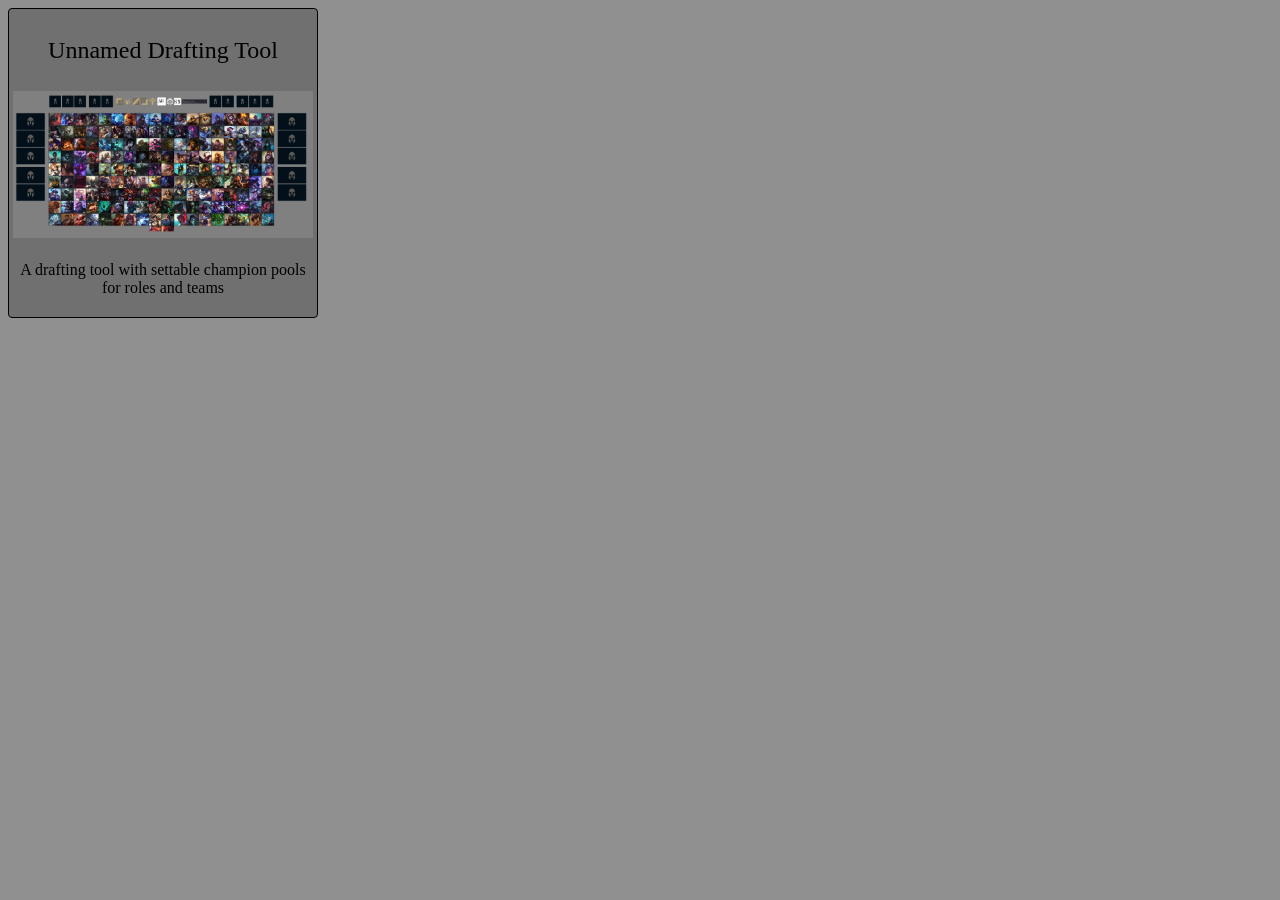
==== index.html @ 4c165003 "Make the drafting tool link prettier by removing index.html from it" ====
<!doctype html>
<html>
	<head>
		<meta charset="utf-8" />
		<meta name="viewport" content="width=device-width, initial-scale=1" />
		<title>Home</title>
		<link rel="stylesheet" href="./css/style.css" />
	</head>
	<body>
		<div class="content">
			<div class="container">
				<div class="name-container">
					<p class="name">Unnamed Drafting Tool</p>
				</div>
				<div class="thumbnail-container">
					<a href="./UnnamedDraftingTool/"
						><img
							class="thumbnail"
							src="./img/drafting-tool-thumbnail.webp"
							alt="drafting-tool"
					/></a>
				</div>
				<div class="description-container">
					<p class="description">
						A drafting tool with settable champion pools for roles
						and teams
					</p>
				</div>
			</div>
		</div>
	</body>
</html>
---- css/style.css ----
html {
	width: 100vw;
	height: 100vh;
	background-color: #909090;
}

.content {
	display: flex;
	flex-direction: column;
	flex-wrap: wrap;
	justify-content: center;
	align-items: flex-start;
	gap: 3px;
}
.container {
	display: flex;
	flex-direction: column;
	flex-wrap: wrap;
	justify-content: center;
	align-items: center;
	gap: 3px;

	border: 1px solid black;
	border-radius: 4px;
	flex-shrink: 1;

	padding: 4px;

	background-color: #707070;
}

.name-container {
	display: flex;
	flex-direction: row;
	justify-content: center;
	align-items: center;
}
.name {
	font-size: 24px;
}

.thumbnail-container {
	display: flex;
	flex-direction: row;
	justify-content: center;
	align-items: center;
}
.thumbnail {
	max-width: 300px;
	max-height: 300px;
}

.description-container {
	display: flex;
	flex-direction: row;
	justify-content: center;
	align-items: center;
}

.description {
	font-size: 16px;
	max-width: 300px;
	text-align: center;
}
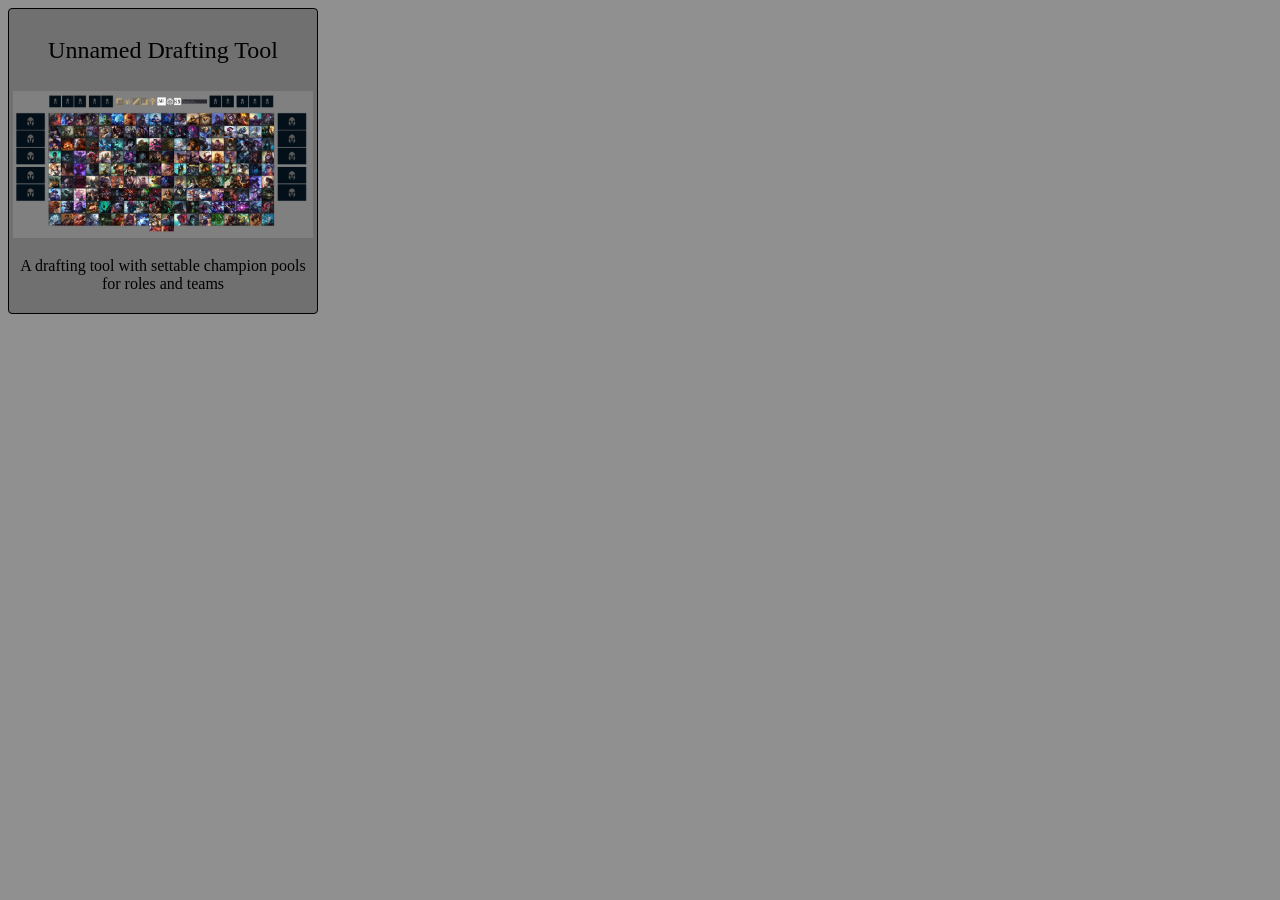
==== commit c59ec4bd: "Restyle home page a bit" ====
--- a/index.html
+++ b/index.html
@@ -8,17 +8,17 @@
 	</head>
 	<body>
 		<div class="content">
+					<a href="./UnnamedDraftingTool/"
 			<div class="container">
 				<div class="name-container">
 					<p class="name">Unnamed Drafting Tool</p>
 				</div>
 				<div class="thumbnail-container">
-					<a href="./UnnamedDraftingTool/"
-						><img
+						<img
 							class="thumbnail"
 							src="./img/drafting-tool-thumbnail.webp"
 							alt="drafting-tool"
-					/></a>
+					/>
 				</div>
 				<div class="description-container">
 					<p class="description">
@@ -26,7 +26,7 @@
 						and teams
 					</p>
 				</div>
-			</div>
+			</div></a>
 		</div>
 	</body>
 </html>
--- a/css/style.css
+++ b/css/style.css
@@ -62,3 +62,8 @@
 	max-width: 300px;
 	text-align: center;
 }
+
+a {
+	color: black;
+	text-decoration: none;
+}
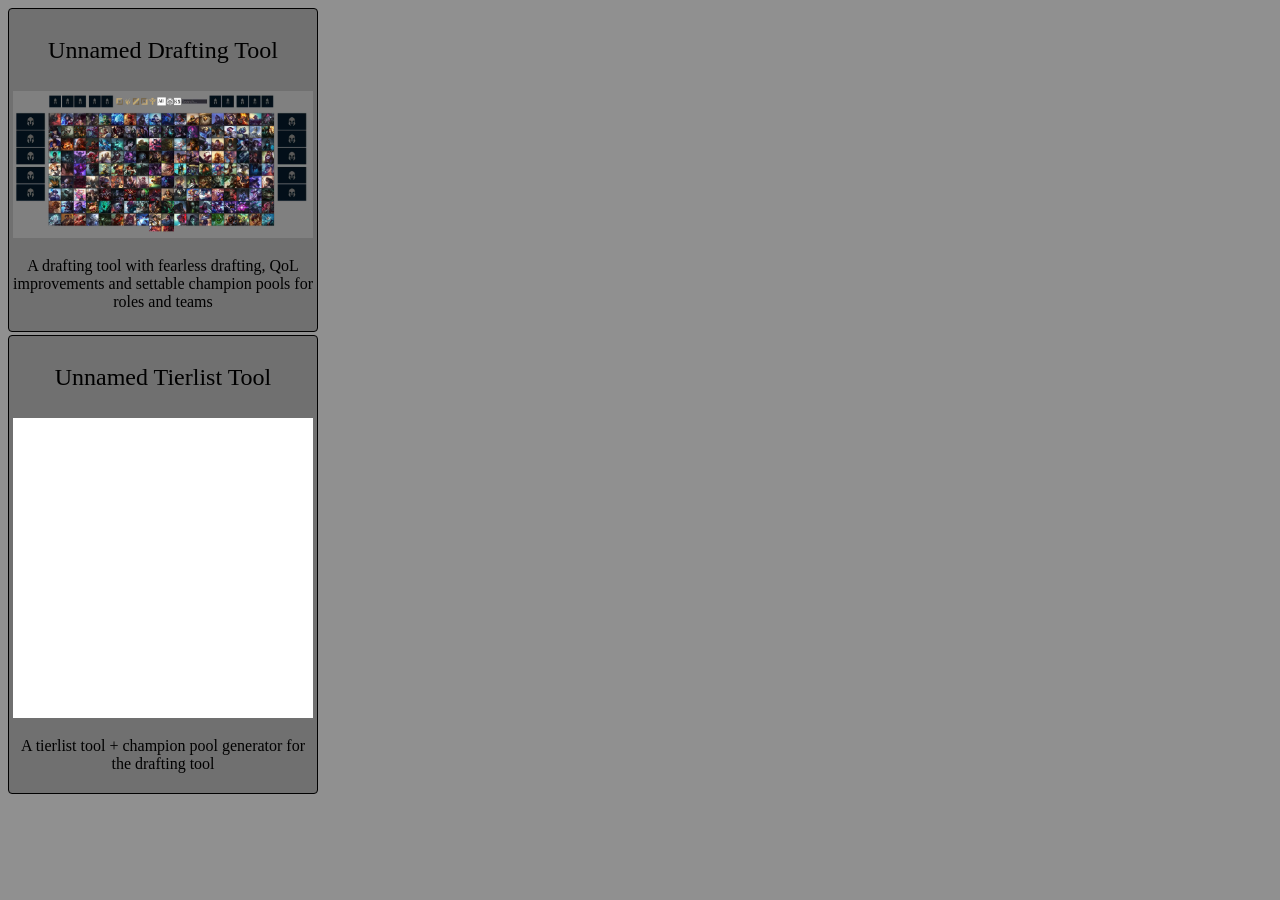
==== commit 531f7d8b: "add tierlist tool" ====
--- a/index.html
+++ b/index.html
@@ -8,25 +8,47 @@
 	</head>
 	<body>
 		<div class="content">
-					<a href="./UnnamedDraftingTool/"
-			<div class="container">
-				<div class="name-container">
-					<p class="name">Unnamed Drafting Tool</p>
-				</div>
-				<div class="thumbnail-container">
+			<a href="./UnnamedDraftingTool/">
+				<div class="container">
+					<div class="name-container">
+						<p class="name">Unnamed Drafting Tool</p>
+					</div>
+					<div class="thumbnail-container">
 						<img
 							class="thumbnail"
 							src="./img/drafting-tool-thumbnail.webp"
 							alt="drafting-tool"
-					/>
-				</div>
-				<div class="description-container">
-					<p class="description">
-						A drafting tool with settable champion pools for roles
-						and teams
-					</p>
-				</div>
-			</div></a>
+						/>
+					</div>
+					<div class="description-container">
+						<p class="description">
+							A drafting tool with fearless drafting, QoL
+							improvements and settable champion pools for roles
+							and teams
+						</p>
+					</div>
+				</div></a
+			>
+			<a href="./UnnamedTierlistTool/">
+				<div class="container">
+					<div class="name-container">
+						<p class="name">Unnamed Tierlist Tool</p>
+					</div>
+					<div class="thumbnail-container">
+						<img
+							class="thumbnail"
+							src="./img/unnamed_tierlist_tool_thumbnail.png"
+							alt="tierlist-tool"
+						/>
+					</div>
+					<div class="description-container">
+						<p class="description">
+							A tierlist tool + champion pool generator for the
+							drafting tool
+						</p>
+					</div>
+				</div></a
+			>
 		</div>
 	</body>
 </html>
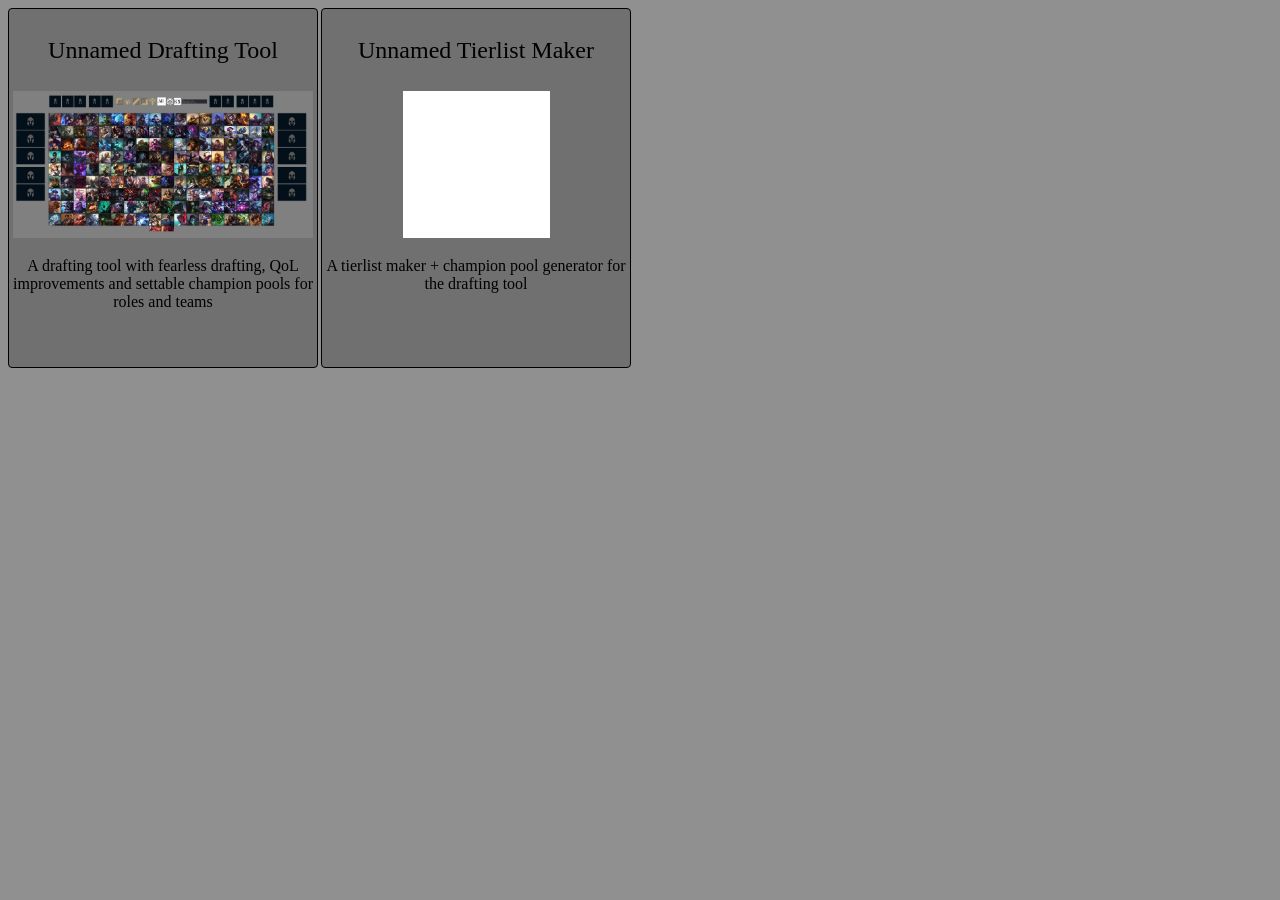
==== commit 974f2fcf: "fix link" ====
--- a/index.html
+++ b/index.html
@@ -29,10 +29,10 @@
 					</div>
 				</div></a
 			>
-			<a href="./UnnamedTierlistTool/">
+			<a href="./UnnamedTierlistMaker/">
 				<div class="container">
 					<div class="name-container">
-						<p class="name">Unnamed Tierlist Tool</p>
+						<p class="name">Unnamed Tierlist Maker</p>
 					</div>
 					<div class="thumbnail-container">
 						<img
@@ -43,7 +43,7 @@
 					</div>
 					<div class="description-container">
 						<p class="description">
-							A tierlist tool + champion pool generator for the
+							A tierlist maker + champion pool generator for the
 							drafting tool
 						</p>
 					</div>
--- a/css/style.css
+++ b/css/style.css
@@ -6,9 +6,9 @@
 
 .content {
 	display: flex;
-	flex-direction: column;
+	flex-direction: row;
 	flex-wrap: wrap;
-	justify-content: center;
+	justify-content: flex-start;
 	align-items: flex-start;
 	gap: 3px;
 }
@@ -16,7 +16,7 @@
 	display: flex;
 	flex-direction: column;
 	flex-wrap: wrap;
-	justify-content: center;
+	justify-content: flex-start;
 	align-items: center;
 	gap: 3px;
 
@@ -27,6 +27,8 @@
 	padding: 4px;
 
 	background-color: #707070;
+
+	height: 350px;
 }
 
 .name-container {
@@ -47,7 +49,7 @@
 }
 .thumbnail {
 	max-width: 300px;
-	max-height: 300px;
+	max-height: 147px;
 }
 
 .description-container {
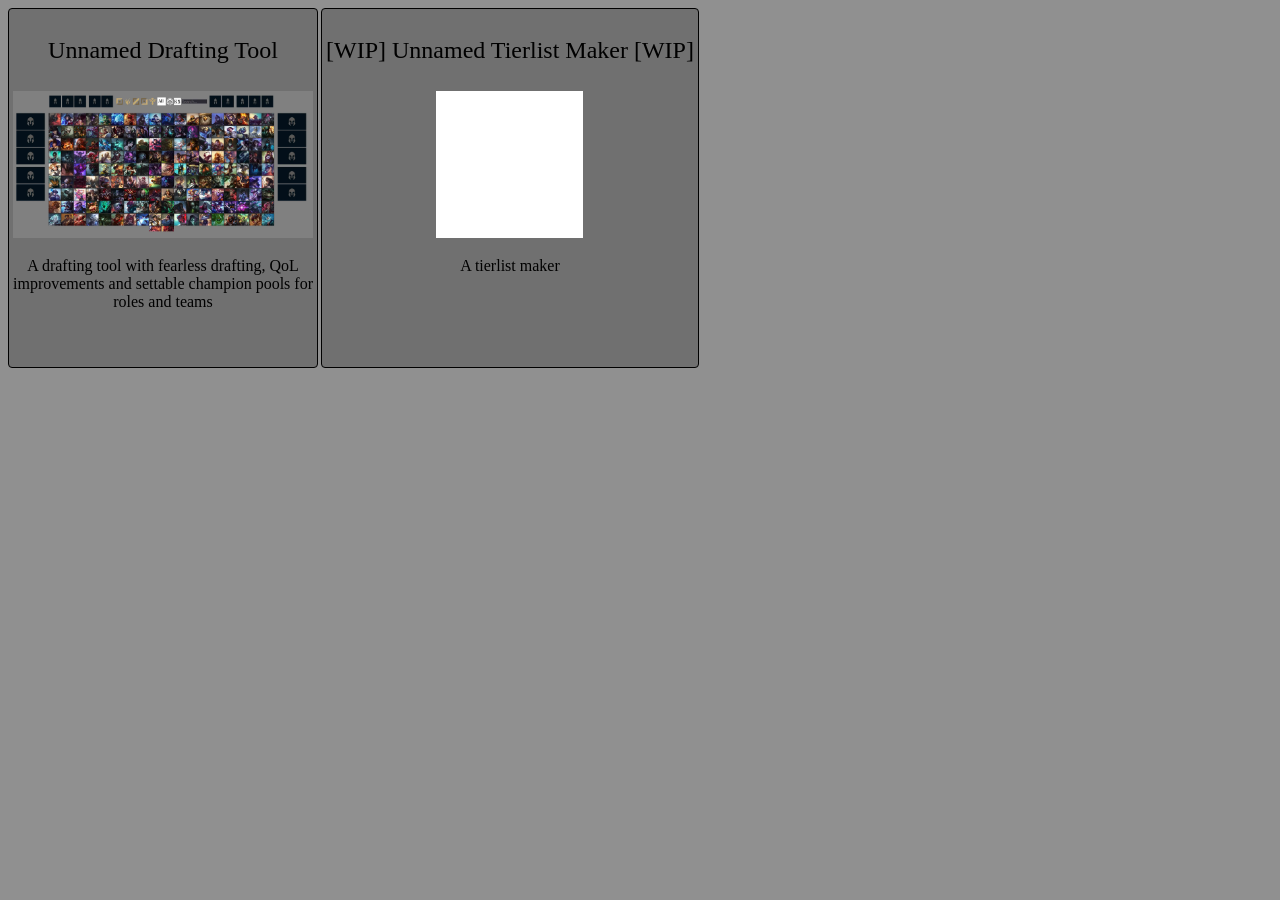
==== commit 046dd3ae: "info update" ====
--- a/index.html
+++ b/index.html
@@ -32,7 +32,7 @@
 			<a href="./UnnamedTierlistMaker/">
 				<div class="container">
 					<div class="name-container">
-						<p class="name">Unnamed Tierlist Maker</p>
+						<p class="name">[WIP] Unnamed Tierlist Maker [WIP]</p>
 					</div>
 					<div class="thumbnail-container">
 						<img
@@ -42,10 +42,7 @@
 						/>
 					</div>
 					<div class="description-container">
-						<p class="description">
-							A tierlist maker + champion pool generator for the
-							drafting tool
-						</p>
+						<p class="description">A tierlist maker</p>
 					</div>
 				</div></a
 			>
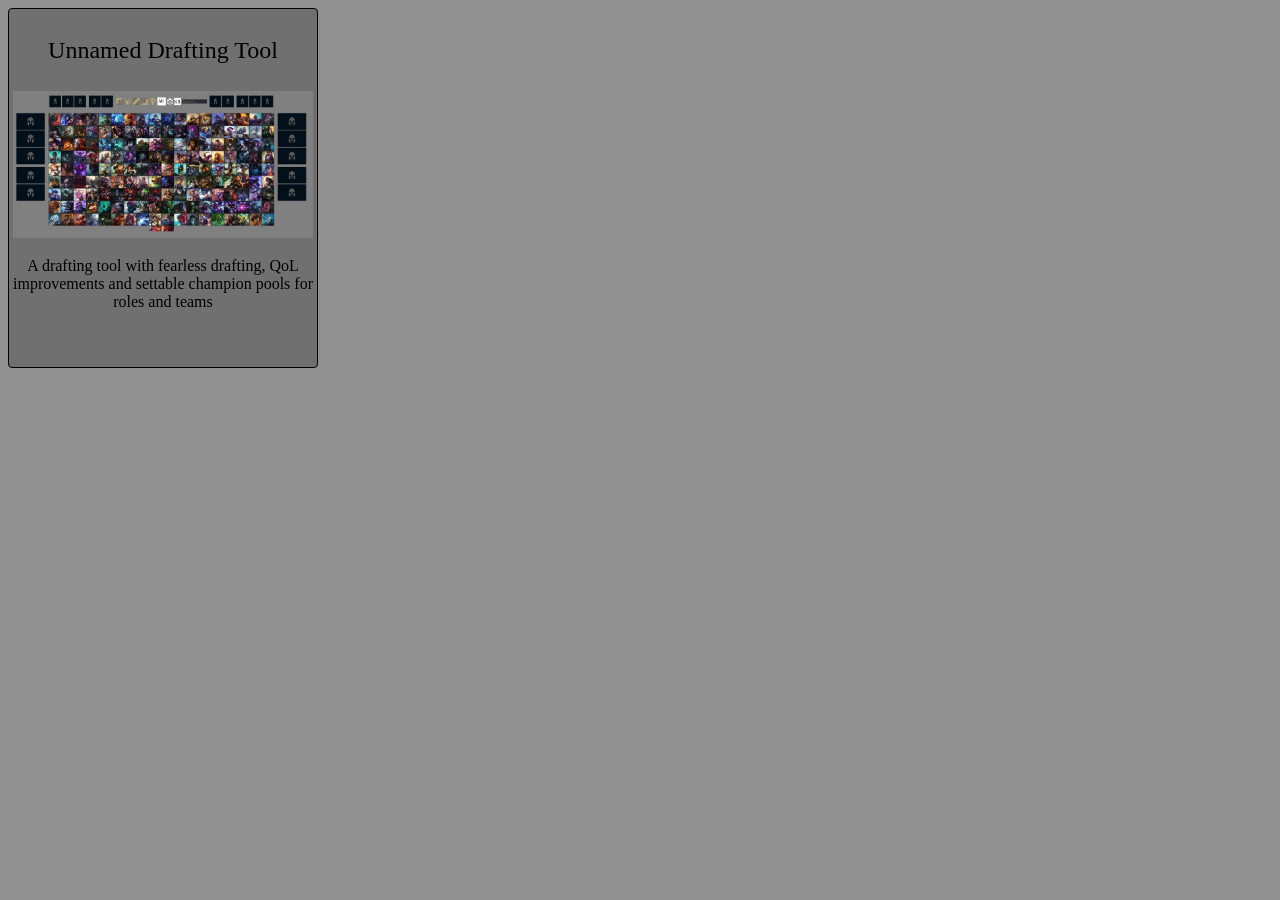
==== commit b6a22a55: "remove tierlist maker for now" ====
--- a/index.html
+++ b/index.html
@@ -29,23 +29,6 @@
 					</div>
 				</div></a
 			>
-			<a href="./UnnamedTierlistMaker/">
-				<div class="container">
-					<div class="name-container">
-						<p class="name">[WIP] Unnamed Tierlist Maker [WIP]</p>
-					</div>
-					<div class="thumbnail-container">
-						<img
-							class="thumbnail"
-							src="./img/unnamed_tierlist_tool_thumbnail.png"
-							alt="tierlist-tool"
-						/>
-					</div>
-					<div class="description-container">
-						<p class="description">A tierlist maker</p>
-					</div>
-				</div></a
-			>
 		</div>
 	</body>
 </html>
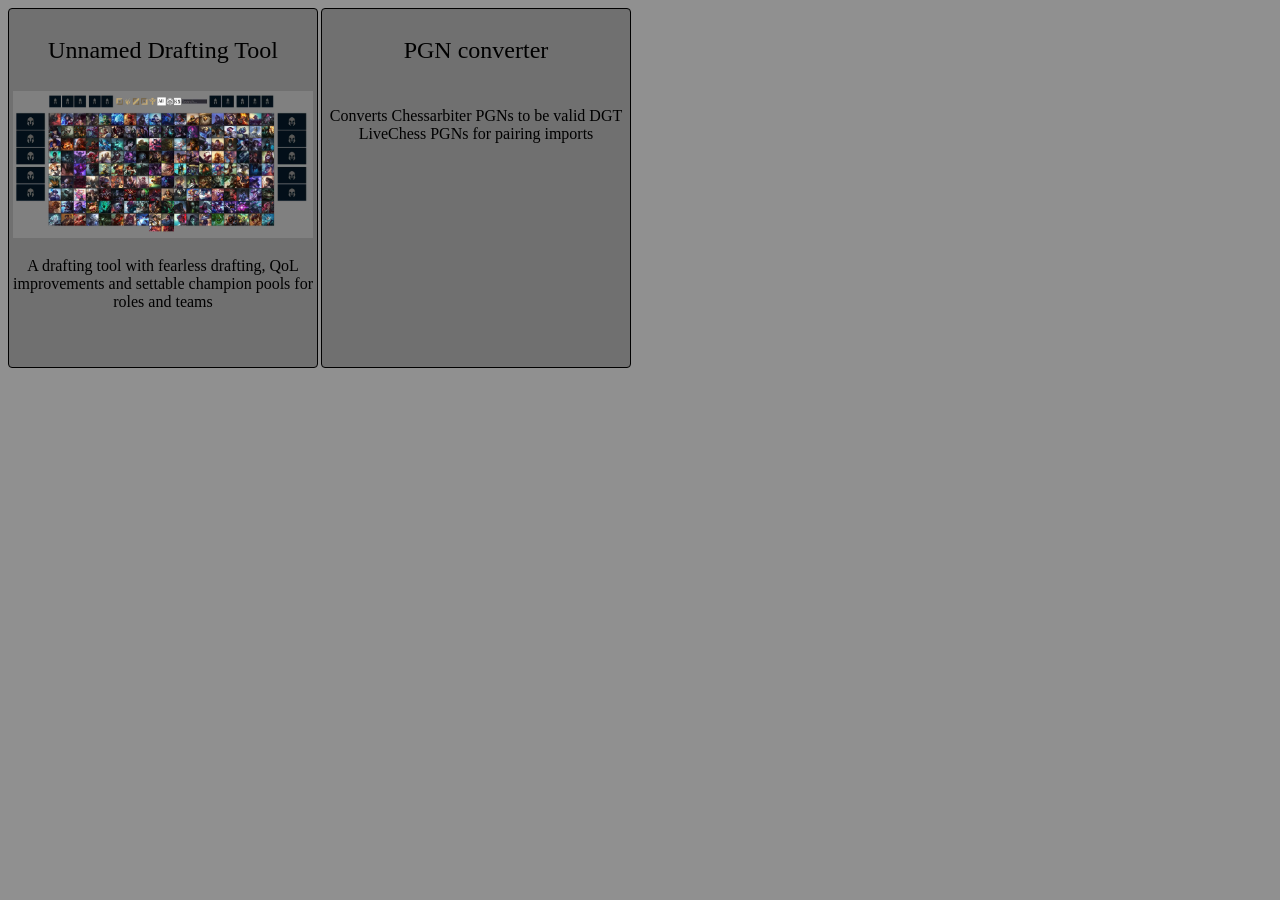
==== commit c0730350: "add pgn_converter" ====
--- a/index.html
+++ b/index.html
@@ -29,6 +29,19 @@
 					</div>
 				</div></a
 			>
+			<a href="./pgn_converter/">
+				<div class="container">
+					<div class="name-container">
+						<p class="name">PGN converter</p>
+					</div>
+					<div class="description-container">
+						<p class="description">
+							Converts Chessarbiter PGNs to be valid DGT LiveChess
+							PGNs for pairing imports
+						</p>
+					</div>
+				</div></a
+			>
 		</div>
 	</body>
 </html>
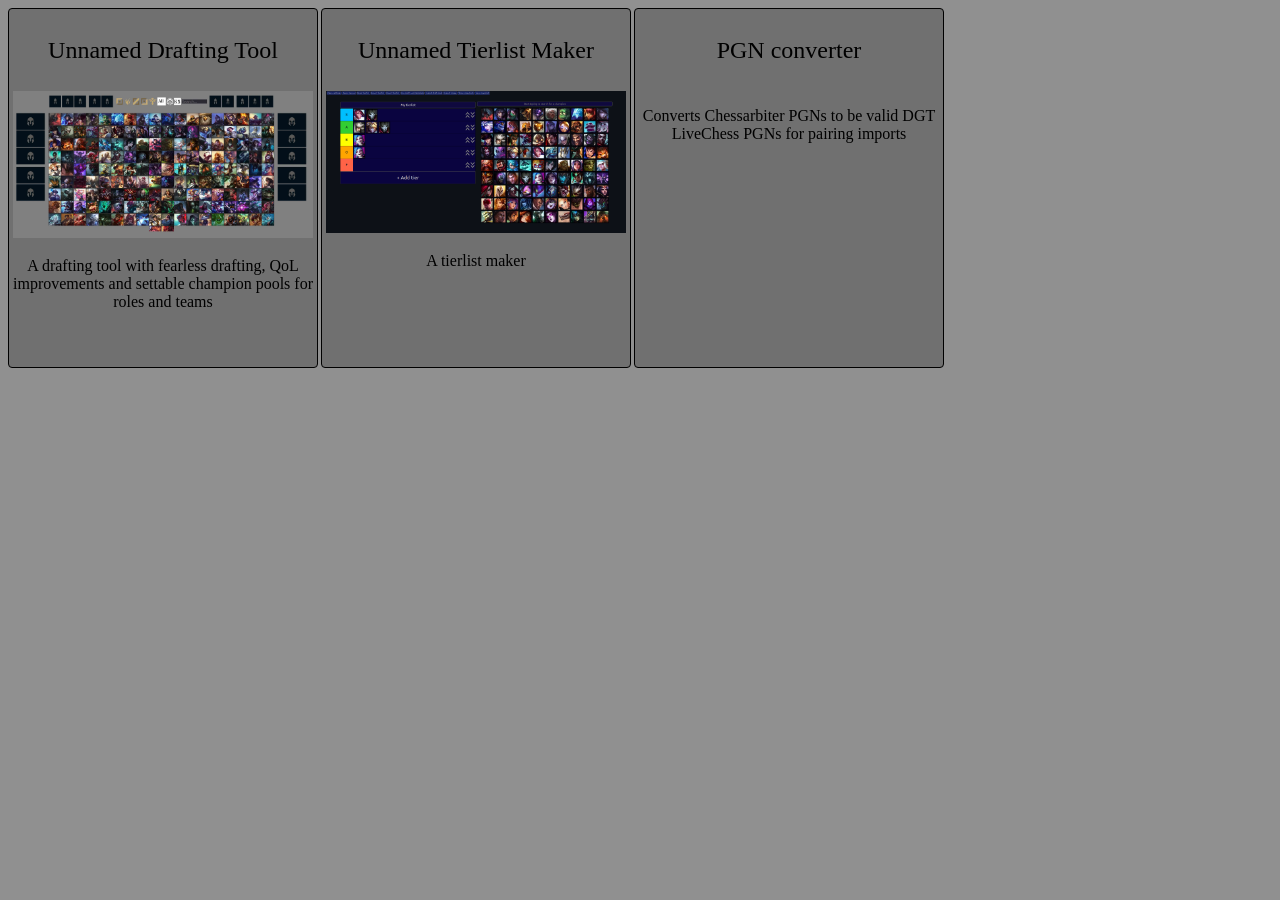
==== commit 3ed52749: "add utm" ====
--- a/index.html
+++ b/index.html
@@ -29,6 +29,23 @@
 					</div>
 				</div></a
 			>
+			<a href="./UnnamedTierlistMaker/">
+				<div class="container">
+					<div class="name-container">
+						<p class="name">Unnamed Tierlist Maker</p>
+					</div>
+					<div class="thumbnail-container">
+						<img
+							class="thumbnail"
+							src="./img/utm.png"
+							alt="tierlist-tool"
+						/>
+					</div>
+					<div class="description-container">
+						<p class="description">A tierlist maker</p>
+					</div>
+				</div></a
+			>
 			<a href="./pgn_converter/">
 				<div class="container">
 					<div class="name-container">
